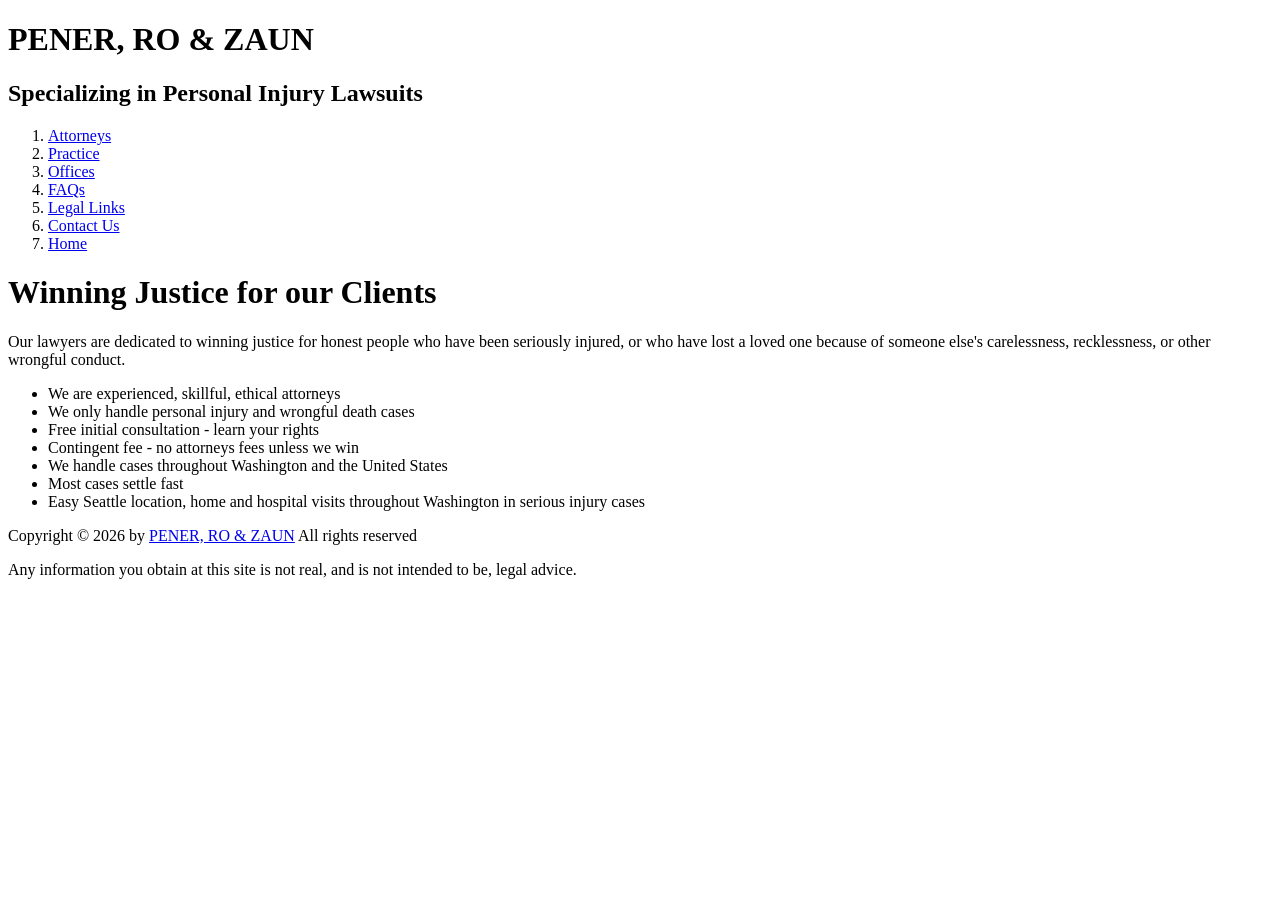
==== index.html @ 2517d098 "commit" ====
<!DOCTYPE html>
<html lang="en">
  <head>
    <title>Index</title>
    <meta name="author" content="Olivia Canfield"> <!-- TODO: Update the content attribute with your name -->
    <meta charset="utf-8">
    <meta name="viewport" content="width=device-width, initial-scale=1.0">
    <link rel="icon" type="image/svg" sizes="16x16" href="_images/kody.svg">
    <link rel="stylesheet" href="styles/normalize.css" >
    <link rel="stylesheet" href="styles/format.css" >
</head>
<body>
<header> <!-- DON'T CHANGE: The site header shows branding information to identify the company and its purpose on every site page -->
  <h1>PENER, RO &amp; ZAUN</h1>
  <h2>Specializing in Personal Injury Lawsuits</h2>
</header>

<nav aria-label="main"> <!-- DON'T CHANGE: The navigation provides consistent navigation on every page in the site -->
    <ol>
      <li><a href="attorneys.html">Attorneys</a></li>
      <li><a href="practice.html">Practice</a></li>
      <li><a href="offices.html">Offices</a></li>
      <li><a href="faqs.html">FAQs</a></li>
      <li><a href="legallinks.html">Legal Links</a></li>
      <li><a href="contactus.html">Contact Us</a></li>
      <li><a href="index.html">Home</a></li>
    </ol>
</nav>

<main>
<h1>Winning Justice for our Clients</h1>
	<p>Our lawyers are dedicated to winning justice for honest people who have been seriously injured, or who have lost a loved one because of someone else's carelessness, recklessness, or other wrongful conduct.</p>
	<ul>
		<li>We are experienced, skillful, ethical attorneys</li>
		<li>We only handle personal injury and wrongful death cases</li>
		<li>Free initial consultation - learn your rights</li>
		<li>Contingent fee - no attorneys fees unless we win</li>
		<li>We handle cases throughout Washington and the United States</li>
		<li>Most cases settle fast</li>
		<li>Easy Seattle location, home and hospital visits throughout Washington in serious injury cases</li>
	</ul>
</main>

<footer> <!-- DON'T CHANGE: The footer shows overall site details on every page in the site -->
  <p>Copyright &copy; 2026 by <a href="mailto:info@prz.law">PENER, RO &amp; ZAUN</a> All rights reserved</p>
  <p>Any information you obtain at this site is not real, and is not intended to be, legal advice.</p>
</footer>
</body>
</html>
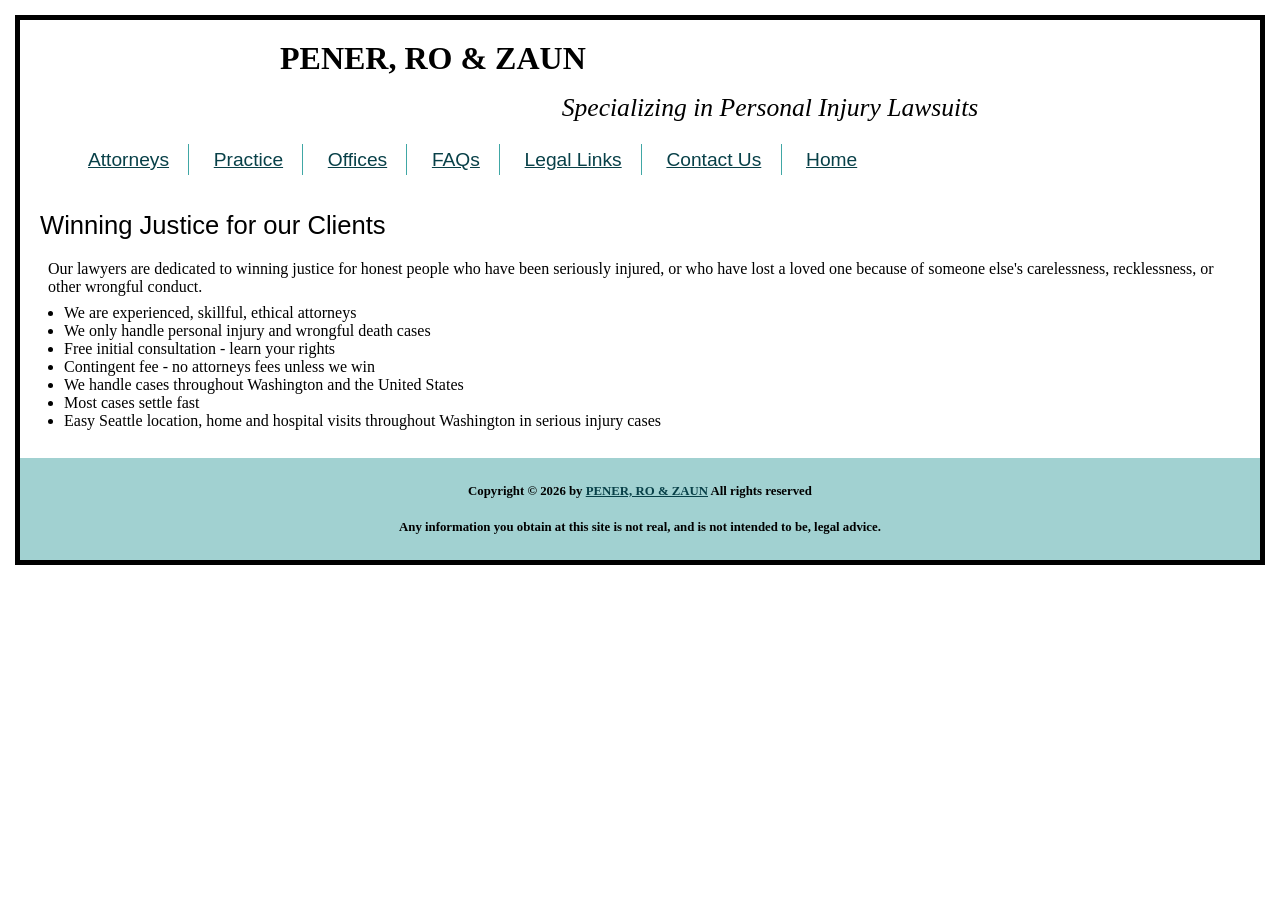
==== commit a8d56416: "commit link fix" ====
--- a/index.html
+++ b/index.html
@@ -6,8 +6,8 @@
     <meta charset="utf-8">
     <meta name="viewport" content="width=device-width, initial-scale=1.0">
     <link rel="icon" type="image/svg" sizes="16x16" href="_images/kody.svg">
-    <link rel="stylesheet" href="styles/normalize.css" >
-    <link rel="stylesheet" href="styles/format.css" >
+<link rel="stylesheet" href="_css/normalize.css">
+<link rel="stylesheet" href="_css/format.css">
 </head>
 <body>
 <header> <!-- DON'T CHANGE: The site header shows branding information to identify the company and its purpose on every site page -->
--- a/_css/format.css
+++ b/_css/format.css
@@ -0,0 +1,151 @@
+/* CSS Formatting Document */
+
+/* Overall Page Formatting */
+body {
+    color: #000000;
+    background-color: #FFFFFF;
+    font: 12pt Georgia, "Times New Roman", Times, serif;
+    border: 5px solid #000000; /* thick black border */
+    margin: 15px;
+}
+
+p {
+    padding: .5em;
+}
+
+h1, h2, h3 {
+    padding-bottom: .5em;
+}
+
+ul, ol {
+    padding-left: 1.5em;
+    padding-bottom: .5em;
+}
+
+/* Link Formatting */
+a:link {
+    color: #084048;
+}
+
+a:visited {
+    color: #10A7A5;
+}
+
+a:hover {
+    color: #CC6600;
+}
+
+/* Definition Lists */
+dt {
+    font-size: 1.1em;
+    font-weight: bold;
+    color: orangered;
+    margin: 5px;
+}
+
+dd {
+    margin-left: 50px;
+    padding-bottom: 1em;
+}
+
+/* Header Formatting */
+header {
+    height: 99px;
+    padding-left: 250px;
+    padding-top: 10px;
+    margin-left: 10px;
+    margin-top: 10px;
+    background-image: url("../images/przlogo.gif");
+    background-position: top left;
+    background-repeat: no-repeat;
+}
+
+header h1, 
+header h2 {
+    font-family: Garamond, serif;
+}
+
+header h1 {
+    font-size: 2em;
+    font-weight: bold;
+}
+
+header h2 {
+    font-size: 1.6em;
+    font-style: italic;
+    text-align: center;
+}
+
+/* Navigation Formatting */
+nav {
+    font-family: "Gill Sans", Arial, Helvetica, sans-serif;
+    font-size: 1.2em;
+    padding: 10px 20px;
+}
+
+nav li {
+    display: inline;
+    padding: 5px 1em;
+    border-right: 1px solid #40A7A5;
+}
+
+nav li:last-child {
+    border-right: none;
+}
+
+/* Main Section Formatting */
+main {
+    padding: 20px;
+    background-image: url("../images/prz_watermark.gif");
+    background-repeat: no-repeat;
+    background-position: center right;
+}
+
+main h1 {
+    font-size: 1.6em;
+}
+
+main h2 {
+    font-size: 1.3em;
+}
+
+main h3 {
+    font-size: 1.1em;
+}
+
+main h1, 
+main h2, 
+main h3 {
+    font-family: "Gill Sans", Arial, Helvetica, sans-serif;
+}
+
+/* Bigger list items for Attorneys + Legal Links pages */
+ul.bigger li {
+    font-size: 1.2em;
+    padding-top: .5em;
+    padding-bottom: .5em;
+}
+
+/* Ordered lists in main section */
+main ol {
+    padding-bottom: .8em;
+    list-style-type: upper-roman;
+}
+
+main ol ol {
+    list-style-type: lower-alpha;
+}
+
+/* Footer Formatting */
+footer {
+    background-color: #A1D1D1;
+    padding: 15px;
+}
+
+footer p {
+    font-size: .8em;
+    font-weight: bold;
+    text-align: center;
+    line-height: 1.8em;
+}
+
